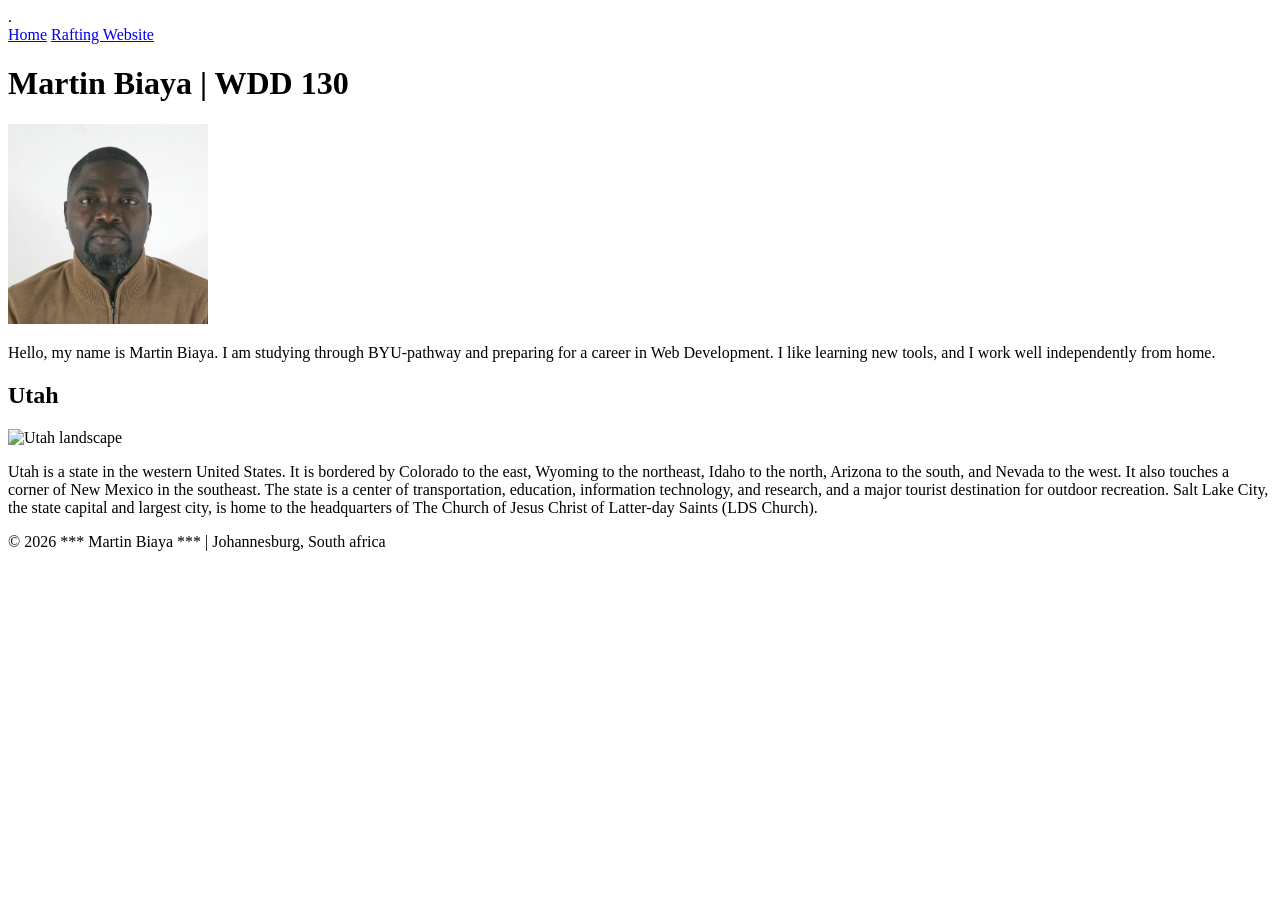
==== index.html @ 6e79be37 "Remove unused stylesheet link and clean up content in index.html for improved clarity" ====
<!DOCTYPE html>
<html lang="en">

<head>
    <meta charset="utf-8">
    <meta name="viewport" content="width=device-width, initial-scale=1.0">
    <title>Martin Biaya | WDD 130</title>
    <meta name="description" content="This is to enhance Martin Biaya home page with additional HTML and CSS.">
    <meta name="author" content="Martin Biaya">.

</head>

<body>
    <header>
        <nav>
            <a href="#">Home</a>
            <a href="wwr/">Rafting Website</a>
        </nav>
    </header>
    <main>
        <h1>Martin Biaya | WDD 130</h1>
        <img src="images/profile.jpeg.jpeg" alt="Hello, my name is Martin Biaya" width="200">
        <p>Hello, my name is Martin Biaya. I am studying through BYU-pathway and preparing for a career in Web Development. 
            I like learning new tools, and I work well independently from home.</p>
    </main>
    <aside>
        <h2>Utah</h2>
        <img src="salt-lake-temple.jpg" alt="Utah landscape">
        <p>Utah is a state in the western United States. It is bordered by Colorado to the east, Wyoming to the northeast, Idaho to the north, Arizona to the south, and Nevada to the west. It also touches a corner of New Mexico in the southeast. The state is a center of transportation, education, information technology, and research, and a major tourist destination for outdoor recreation. Salt Lake City, the state capital and largest city, is home to the headquarters of The Church of Jesus Christ of Latter-day Saints (LDS Church).</p>
    </aside>
    <footer>
        <p>© 2026 *** Martin Biaya *** | Johannesburg, South africa</p>
    </footer>
</body>

</html>
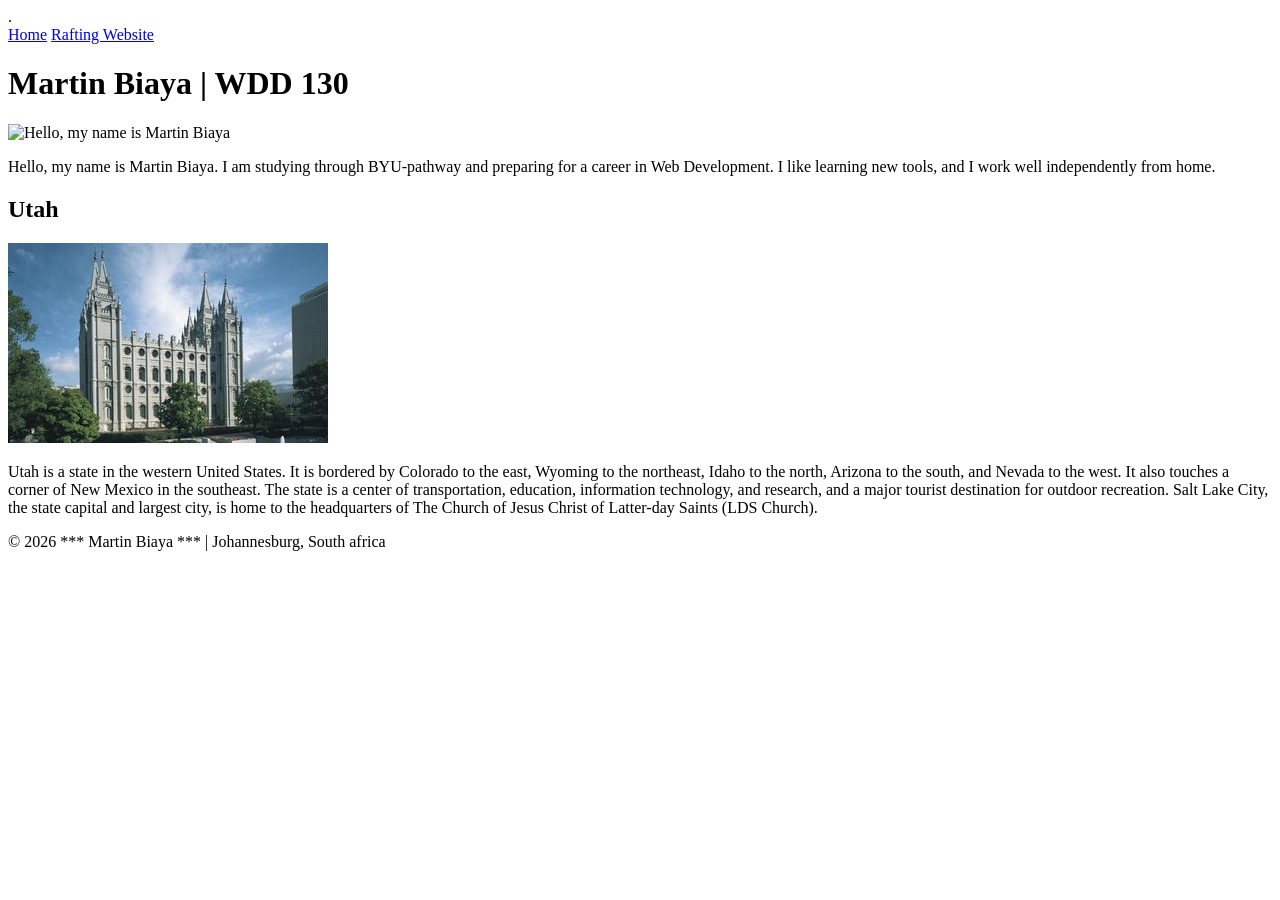
==== commit 1799f6ce: "Fix image source paths and clean up meta description in index.html for improved accuracy" ====
--- a/index.html
+++ b/index.html
@@ -5,9 +5,8 @@
     <meta charset="utf-8">
     <meta name="viewport" content="width=device-width, initial-scale=1.0">
     <title>Martin Biaya | WDD 130</title>
-    <meta name="description" content="This is to enhance Martin Biaya home page with additional HTML and CSS.">
+    <meta name="description" content= "This is to enhance Martin Biaya home page with additional HTML and CSS.">
     <meta name="author" content="Martin Biaya">.
-
 </head>
 
 <body>
@@ -19,18 +18,17 @@
     </header>
     <main>
         <h1>Martin Biaya | WDD 130</h1>
-        <img src="images/profile.jpeg.jpeg" alt="Hello, my name is Martin Biaya" width="200">
+        <img src="images/profile.jpeg" alt="Hello, my name is Martin Biaya" width="200">
         <p>Hello, my name is Martin Biaya. I am studying through BYU-pathway and preparing for a career in Web Development. 
             I like learning new tools, and I work well independently from home.</p>
     </main>
     <aside>
         <h2>Utah</h2>
-        <img src="salt-lake-temple.jpg" alt="Utah landscape">
+        <img src="images/salt-lake-temple.jpg" alt="Utah landscape">
         <p>Utah is a state in the western United States. It is bordered by Colorado to the east, Wyoming to the northeast, Idaho to the north, Arizona to the south, and Nevada to the west. It also touches a corner of New Mexico in the southeast. The state is a center of transportation, education, information technology, and research, and a major tourist destination for outdoor recreation. Salt Lake City, the state capital and largest city, is home to the headquarters of The Church of Jesus Christ of Latter-day Saints (LDS Church).</p>
     </aside>
     <footer>
         <p>© 2026 *** Martin Biaya *** | Johannesburg, South africa</p>
     </footer>
 </body>
-
 </html>
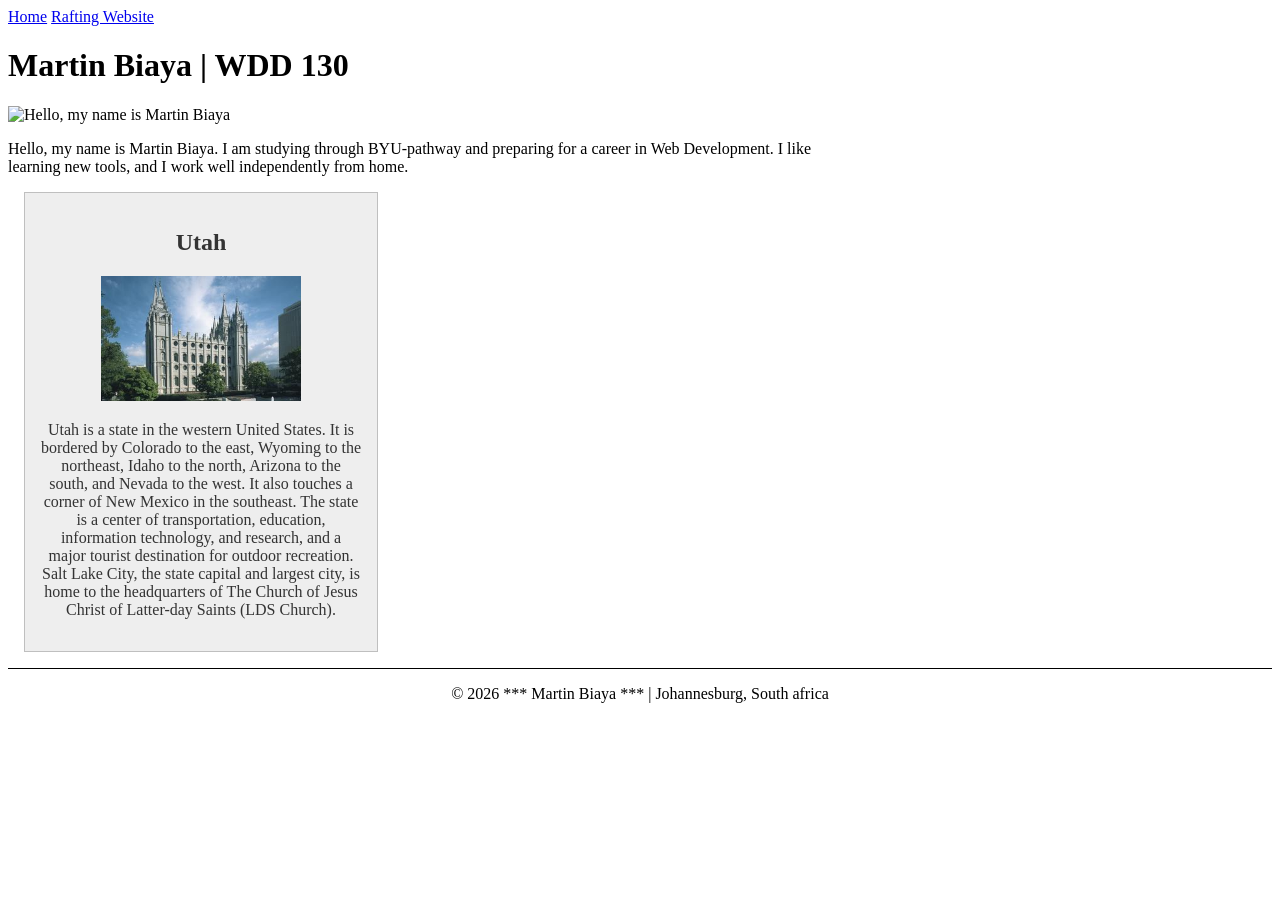
==== commit 1969880b: "Fix stylesheet link in index.html for correct styling and remove unnecessary period from author meta" ====
--- a/index.html
+++ b/index.html
@@ -5,8 +5,10 @@
     <meta charset="utf-8">
     <meta name="viewport" content="width=device-width, initial-scale=1.0">
     <title>Martin Biaya | WDD 130</title>
-    <meta name="description" content= "This is to enhance Martin Biaya home page with additional HTML and CSS.">
-    <meta name="author" content="Martin Biaya">.
+    <meta name="description" content="This is to enhance Martin Biaya home page with additional HTML and CSS.">
+    <meta name="author" content="Martin Biaya">
+
+    <link rel="stylesheet" href="styles/styles.css">
 </head>
 
 <body>
--- a/styles/styles.css
+++ b/styles/styles.css
@@ -0,0 +1,31 @@
+main {
+  max-width: 840px;
+}
+
+aside {
+  width: 20rem;
+  margin: 1rem;
+  border: 1px solid rgb(0 0 0 / 0.2); /* 1️⃣ */
+  padding: 1rem;
+  background-color: #eee;
+  color: #333;
+  text-align: center;
+}
+
+aside img {
+  width: 200px;
+  height: auto;
+}
+
+main img {
+  width: 150px;
+  height: auto;
+}
+
+p { padding: 0;}
+
+footer {
+  margin-top: 15px;
+  border-top: 1px solid #000;
+  text-align: center;
+}
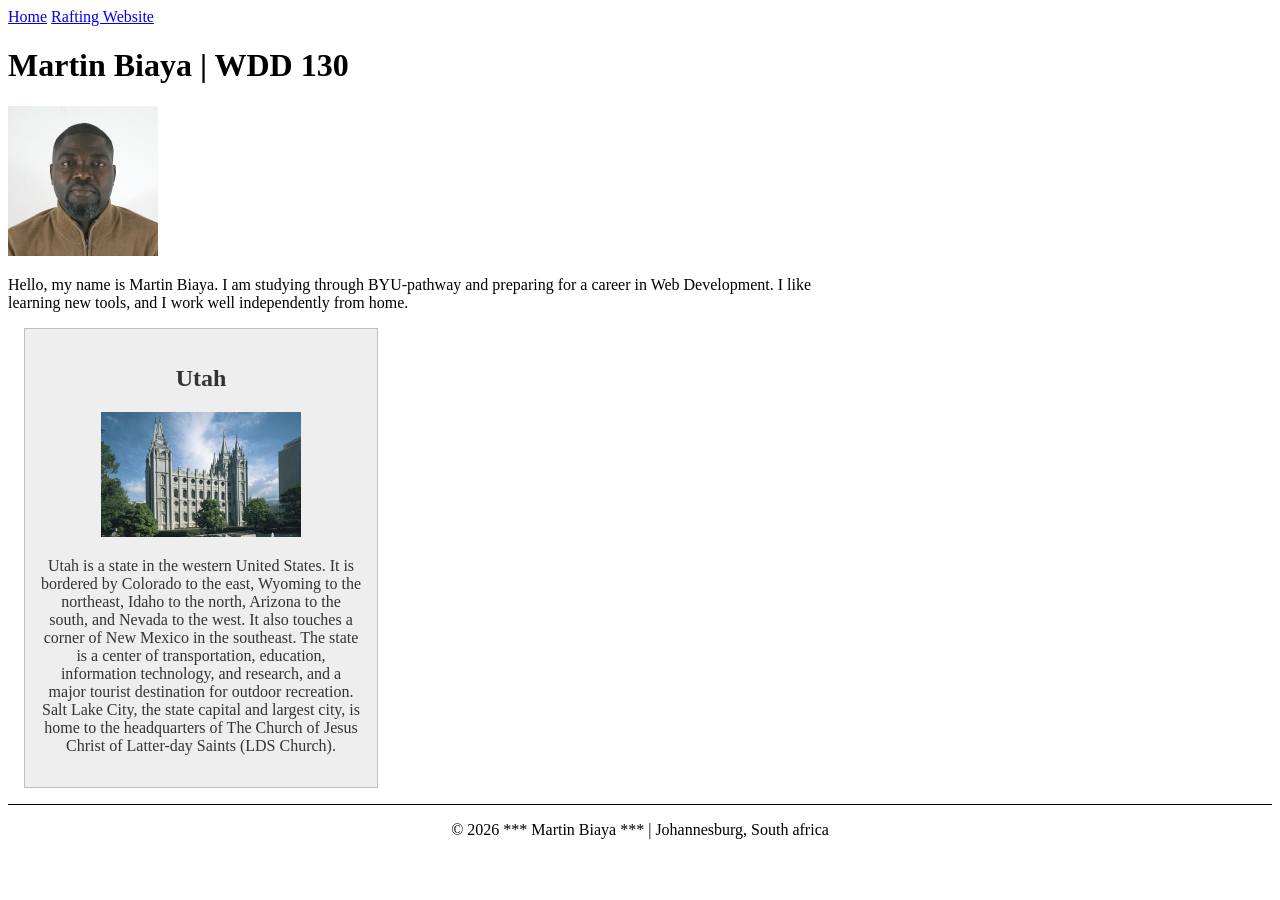
==== commit 4469efab: "Fix image source path for profile image in index.html for accurate display" ====
--- a/index.html
+++ b/index.html
@@ -20,7 +20,7 @@
     </header>
     <main>
         <h1>Martin Biaya | WDD 130</h1>
-        <img src="images/profile.jpeg" alt="Hello, my name is Martin Biaya" width="200">
+        <img src="images/profile.jpeg.jpeg" alt="Hello, my name is Martin Biaya" width="200">
         <p>Hello, my name is Martin Biaya. I am studying through BYU-pathway and preparing for a career in Web Development. 
             I like learning new tools, and I work well independently from home.</p>
     </main>
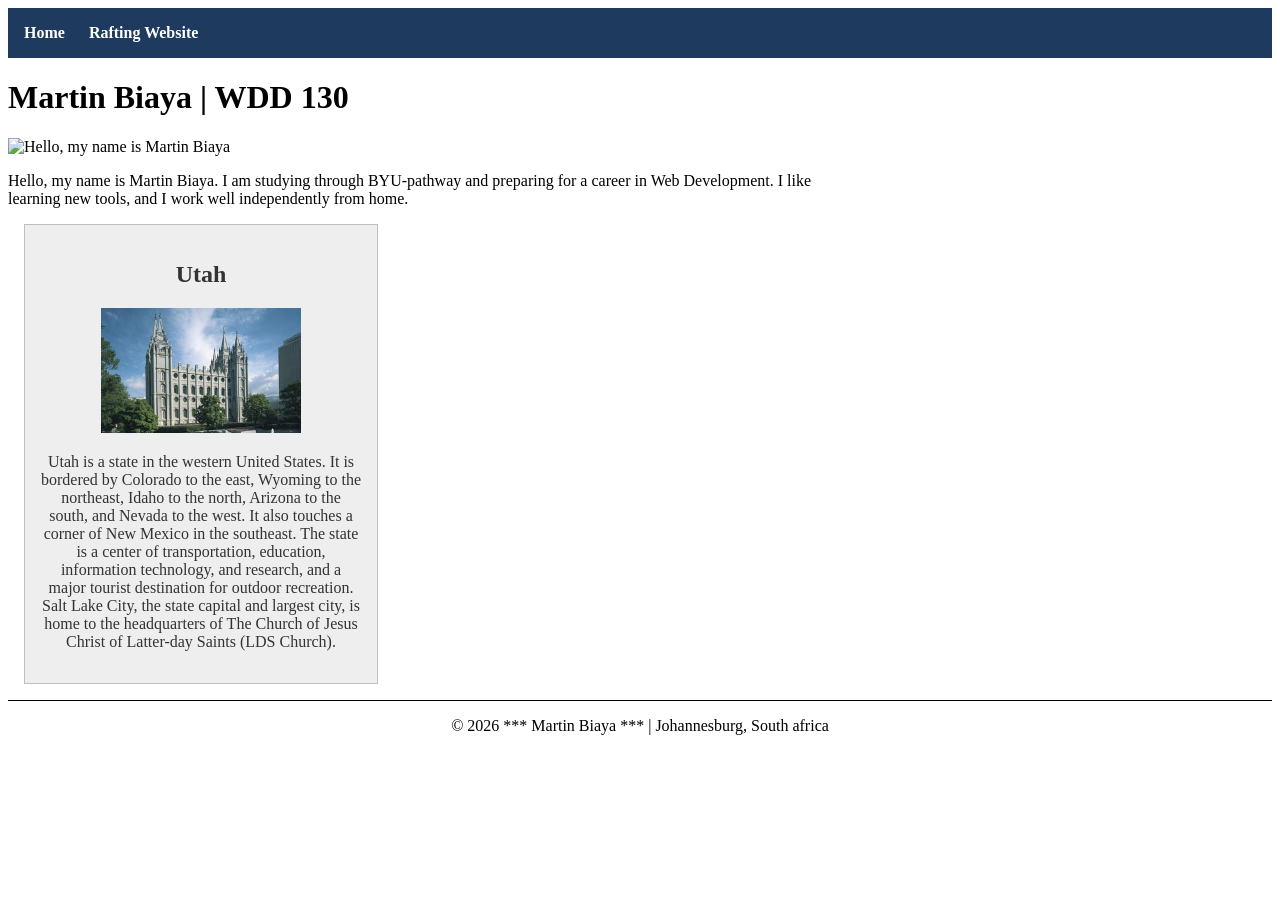
==== commit 6e27f93b: "Refactor code structure for improved readability and maintainability" ====
--- a/index.html
+++ b/index.html
@@ -18,9 +18,10 @@
             <a href="wwr/">Rafting Website</a>
         </nav>
     </header>
+    <div class="content">
     <main>
         <h1>Martin Biaya | WDD 130</h1>
-        <img src="images/profile.jpeg.jpeg" alt="Hello, my name is Martin Biaya" width="200">
+        <img src="images/profile.jpg" alt="Hello, my name is Martin Biaya" width="200">
         <p>Hello, my name is Martin Biaya. I am studying through BYU-pathway and preparing for a career in Web Development. 
             I like learning new tools, and I work well independently from home.</p>
     </main>
@@ -29,6 +30,7 @@
         <img src="images/salt-lake-temple.jpg" alt="Utah landscape">
         <p>Utah is a state in the western United States. It is bordered by Colorado to the east, Wyoming to the northeast, Idaho to the north, Arizona to the south, and Nevada to the west. It also touches a corner of New Mexico in the southeast. The state is a center of transportation, education, information technology, and research, and a major tourist destination for outdoor recreation. Salt Lake City, the state capital and largest city, is home to the headquarters of The Church of Jesus Christ of Latter-day Saints (LDS Church).</p>
     </aside>
+    </div>
     <footer>
         <p>© 2026 *** Martin Biaya *** | Johannesburg, South africa</p>
     </footer>
--- a/styles/styles.css
+++ b/styles/styles.css
@@ -1,3 +1,29 @@
+/* Base Styles */
+/*Header and Navigation*/
+header {
+    background-color: #1f3a5f;
+    padding: 1rem;
+}
+
+nav {
+    display: flex;
+    gap: 1.5rem;
+}
+
+nav a {
+    color: #fff;
+    text-decoration: none;
+    font-weight: bold;
+}
+
+nav a:hover {
+    text-decoration: underline;
+}
+border {box-sizing:0 0 border-box;
+border: 1px solid SteelBlue;
+padding: 2px;
+box-shadow: 0 0 30px gray;}
+
 main {
   max-width: 840px;
 }
@@ -11,7 +37,7 @@
   color: #333;
   text-align: center;
 }
-
+/* Images */
 aside img {
   width: 200px;
   height: auto;
@@ -23,9 +49,9 @@
 }
 
 p { padding: 0;}
-
+/* Footer */
 footer {
   margin-top: 15px;
   border-top: 1px solid #000;
   text-align: center;
-}+}
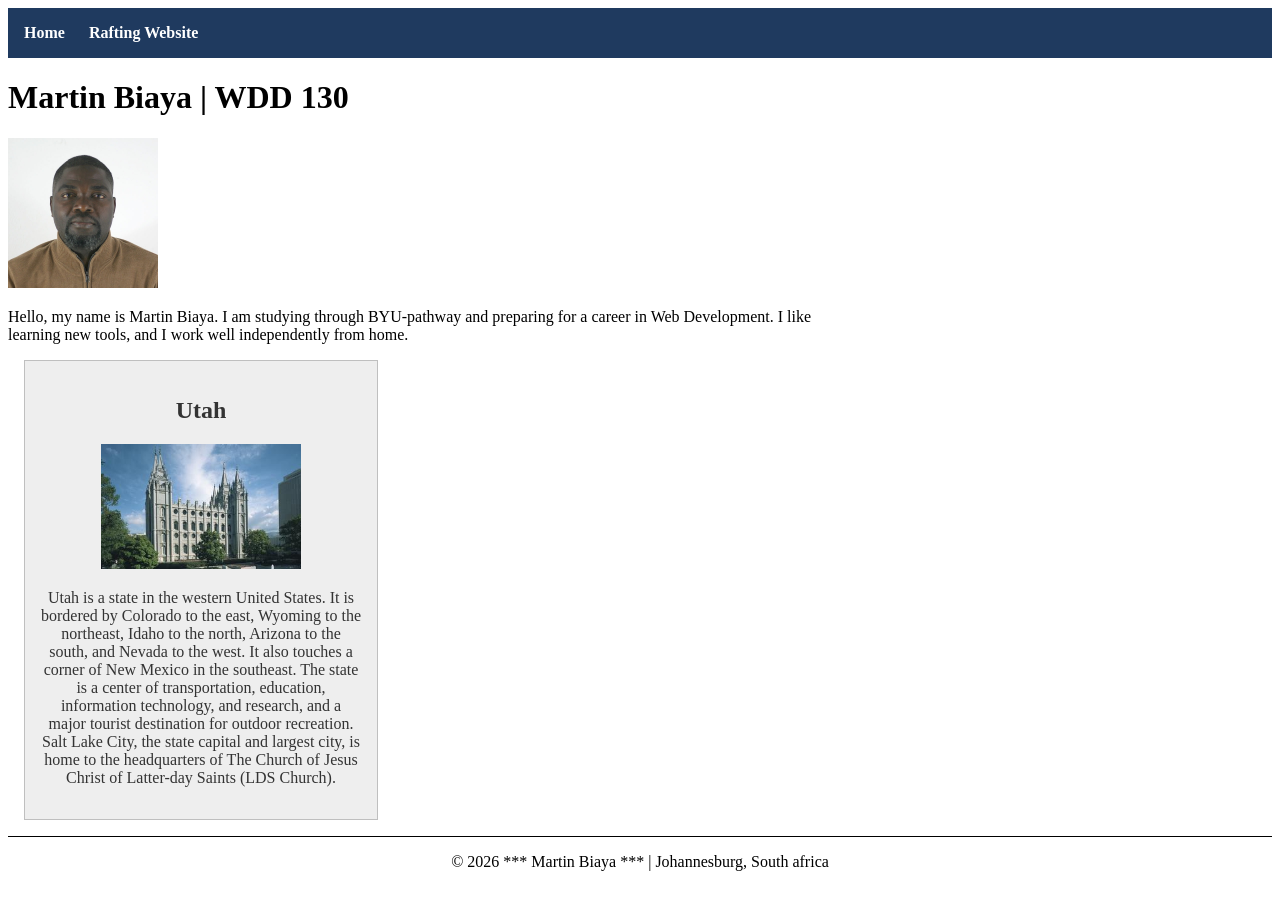
==== commit 66bc0b01: "Fix image file extension in index.html for correct profile picture display" ====
--- a/index.html
+++ b/index.html
@@ -21,7 +21,7 @@
     <div class="content">
     <main>
         <h1>Martin Biaya | WDD 130</h1>
-        <img src="images/profile.jpg" alt="Hello, my name is Martin Biaya" width="200">
+        <img src="images/profile.jpeg" alt="Hello, my name is Martin Biaya" width="200">
         <p>Hello, my name is Martin Biaya. I am studying through BYU-pathway and preparing for a career in Web Development. 
             I like learning new tools, and I work well independently from home.</p>
     </main>
